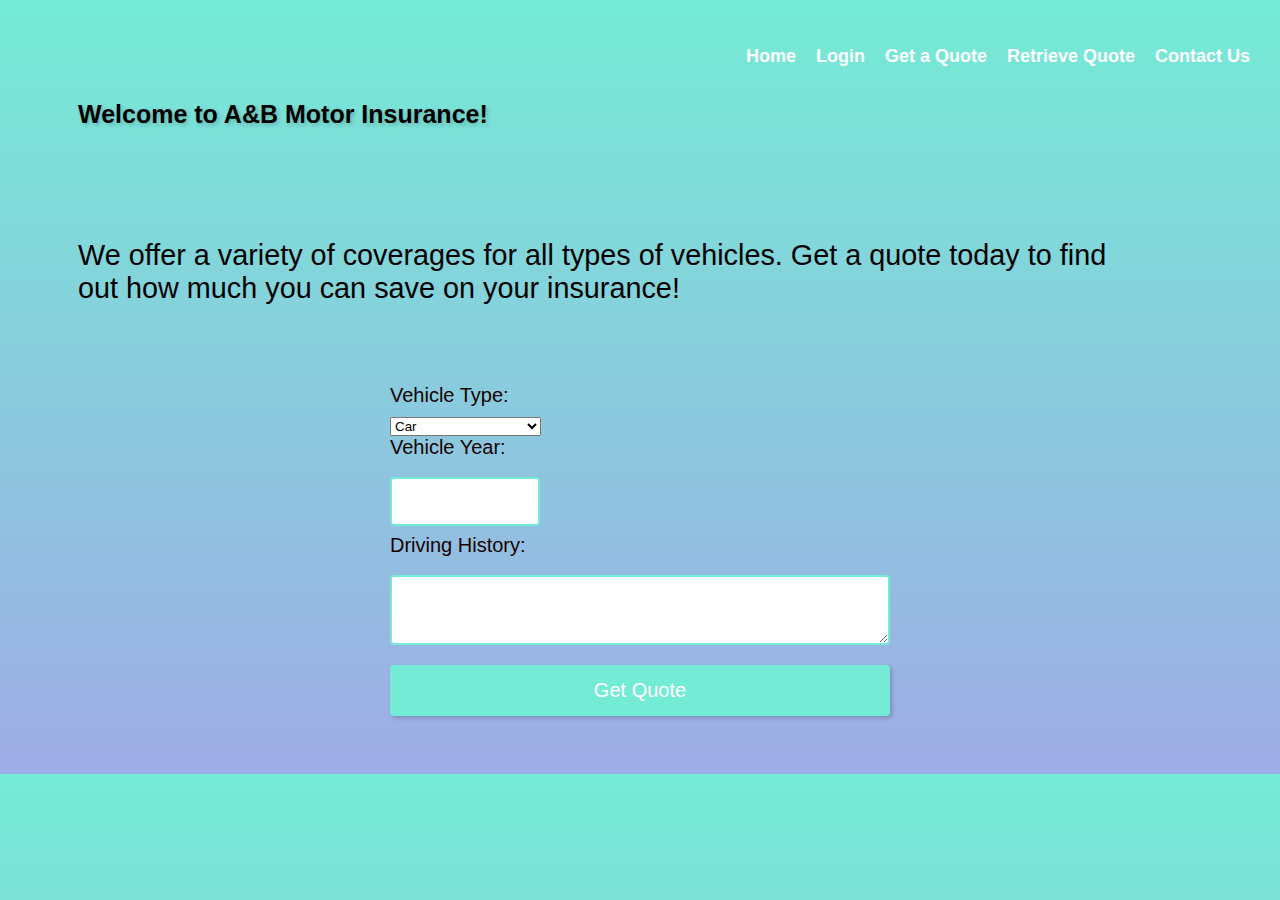
==== index.html @ 56cd9540 "Add files via upload" ====
<!DOCTYPE html>
<html lang="en">
<head>
  <meta charset="utf-8">
  <title>A&B Motor Insurance</title>
  <link rel="stylesheet" href="styles.css">
<style class="style1">
      p {
    text-align: left;
    padding-left: 70px;
    color: black;
    padding-bottom: 50px;
    padding-right: 150px;
    font-size: 1.8rem;
  }
  
  h1 {
    text-align: left;
    padding-left: 70px;
    color: black;
    padding-bottom: 10px;
    
  }
</style>

</head>
<body>

  <nav>
    <ul>
        <li><a href="index.html">Home</a></li>
        <li><a href="login.html">Login</a></li>
        <li><a href="quote.html">Get a Quote</a></li>
        <li><a href="retrieve-quote.html">Retrieve Quote</a></li>
        <li><a href="contact-us.html">Contact Us</a></li>
    </ul>
  </nav>

  <h1>Welcome to A&B Motor Insurance!</h1>
  <p>We offer a variety of coverages for all types of vehicles. Get a quote today to find out how much you can save on your insurance!</p>


  <form id="quote-form">
    <label for="vehicle-type">Vehicle Type:</label>
    <select id="vehicle-type">
      <option value="car">Car</option>
      <option value="truck">Truck</option>
      <option value="bus">Buses</option>
      <option value="off_road">Off-Road Vehicles</option>
      <option value="electric">Electric Vehicles</option>
      <option value="autonomous">Autonomous Vehicles</option>
      <option value="motorcycle">Motorcycle</option>
    </select>
    <br>
    <label for="vehicle-year">Vehicle Year:</label>
    <input type="number" id="vehicle-year" min="1900" max="2022">
    <br>
    <label for="driving-history">Driving History:</label>
    <textarea id="driving-history"></textarea>
    <br>
    <button type="submit">Get Quote</button>
  </form>
  <div id="quote-result"></div>
  <script src="app.js"></script>
</body>
</html>
---- styles.css ----
body {
    background: linear-gradient(180deg, #74ebd5 0%, #9face6 100%);
    font-family: Arial, sans-serif;
    text-align: center;
    color: #333;
  }


  .logo {
    position: absolute;
    top: 10px;
    left: 10px;
  }
  
  nav {
    position: absolute;
    top: 30px;
    right: 20px;
    display: flex;
    align-items: center;
  }
  
  nav ul {
    list-style: none;
    display: flex;
    align-items: center;
  }
  
  nav li {
    margin: 0 10px;
  }
  
  nav a {
    text-decoration: none;
    color: #fff;
    font-size: 18px;
    font-weight: bold;
    transition: all 0.2s;
  }
  
  nav a:hover {
    color: #333;
  }
  
  h1 {
    color: black;
    font-size: 25px;
    margin: 100px 0;
    text-shadow: 2px 2px 4px rgba(0, 0, 0, 0.2);
    align-content: left;
  }
  
  form {
    width: 500px;
    margin: 0 auto;
    text-align: left;
  }
  
  label {
    display: block;
    margin-bottom: 10px;
    font-size: 20px;
    color: rgb(20, 3, 3);
  }
  
  input[type="number"],
  textarea {
    width: 100%;
    padding: 12px 20px;
    margin: 8px 0;
    box-sizing: border-box;
    border: 2px solid #74ebd5;
    border-radius: 4px;
    font-size: 18px;
    outline: none;
  }
  
  input[type="number"] {
    width: 150px;
  }
  
  button[type="submit"] {
    width: 100%;
    background-color: #74ebd5;
    color: #fff;
    font-size: 20px;
    padding: 14px 20px;
    margin: 8px 0;
    border: none;
    border-radius: 4px;
    cursor: pointer;
    box-shadow: 2px 2px 4px rgba(0, 0, 0, 0.2);
  }
  
  button[type="submit"]:hover {
    background-color: #9face6;
  }
  
  #quote-result {
    margin-top: 50px;
    font-size: 24px;
    color: #fff;
    text-shadow: 2px 2px 4px rgba(0, 0, 0, 0.2);
  }
  
  #quote-result.error {
    color: #ff4136;
  }
  
  #quote-result.success {
    color: #2ecc40;
  }
  
  #quote-result.pending {
    color: #f1c40f;
    animation: pulse 2s infinite;
  }
  
  @keyframes pulse {
    0% {
      transform: scale(1);
    }
    50% {
      transform: scale(1.1);
    }
    100% {
      transform: scale(1);
    }
  }
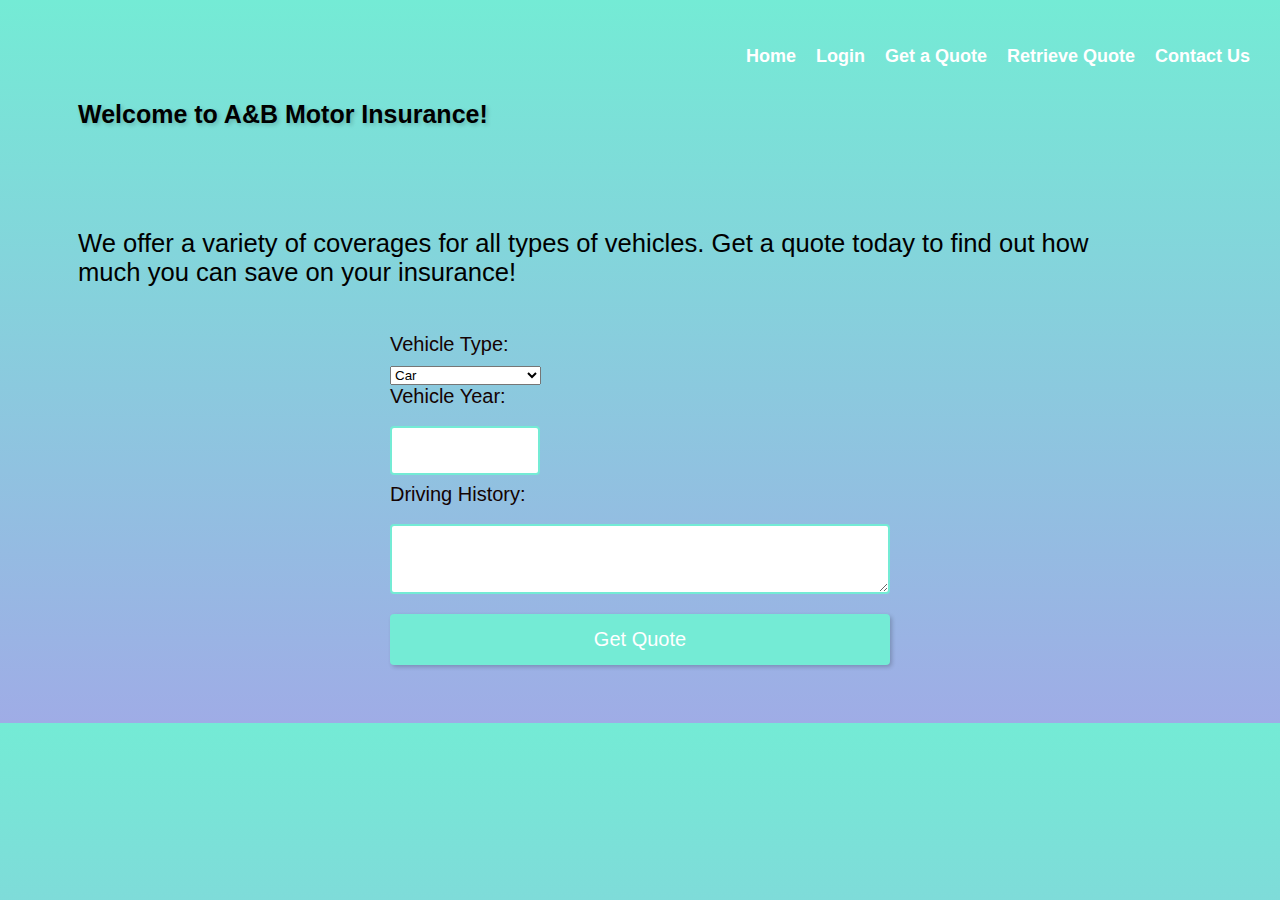
==== commit 03673f24: "Update index.html" ====
--- a/index.html
+++ b/index.html
@@ -9,16 +9,15 @@
     text-align: left;
     padding-left: 70px;
     color: black;
-    padding-bottom: 50px;
+    padding-bottom: 20px;
     padding-right: 150px;
-    font-size: 1.8rem;
+    font-size: 1.6rem;
   }
   
   h1 {
     text-align: left;
     padding-left: 70px;
     color: black;
-    padding-bottom: 10px;
     
   }
 </style>
